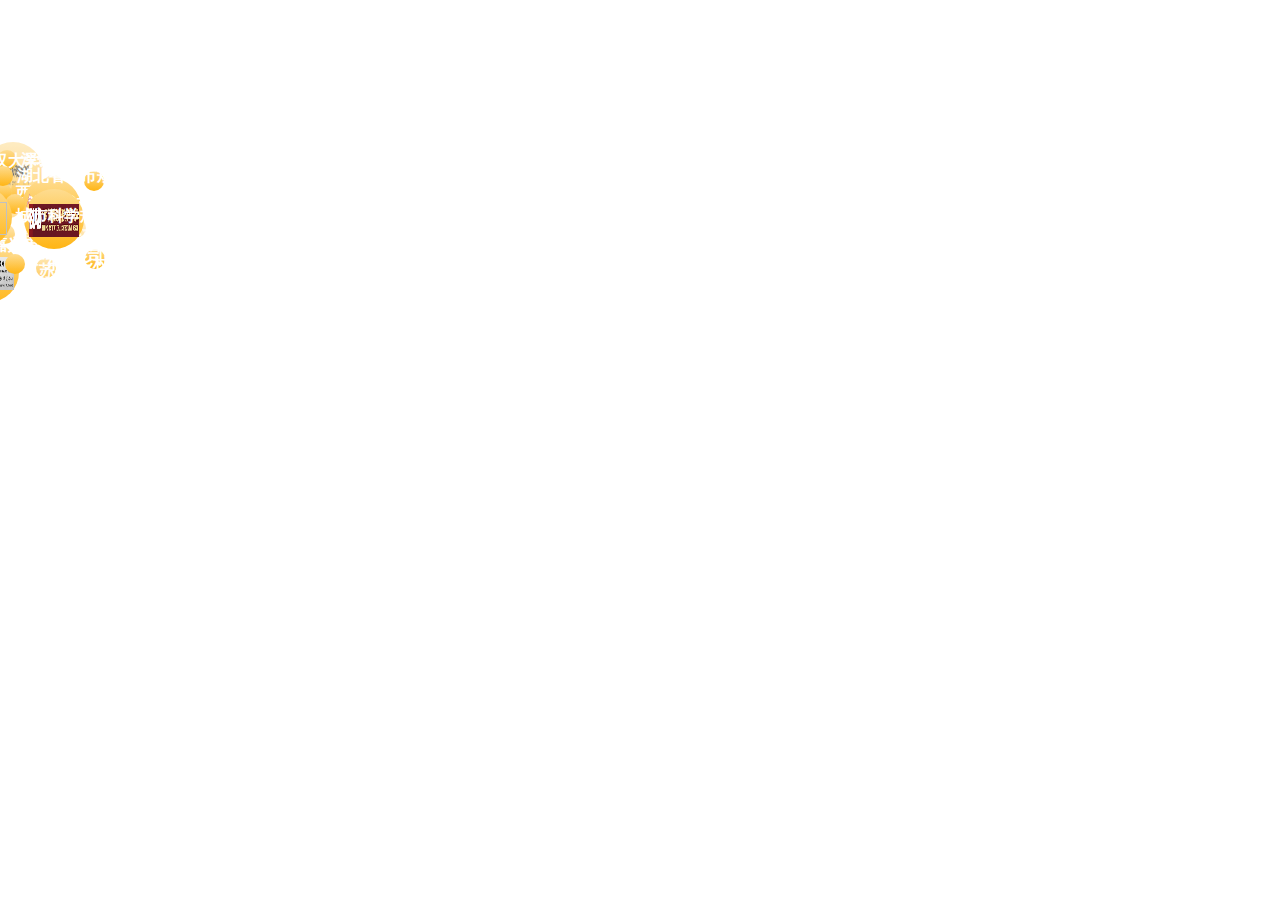
==== citydesgin.html @ 48a968c9 "Update citydesgin.html" ====
<!DOCTYPE html>
<html>

<head>
  <meta charset="utf-8" />
  <meta http-equiv="X-UA-Compatible" content="IE=edge,chrome=1" />
  <meta name="viewport" content="width=device-width, initial-scale=1.0, maximum-scale=1.0, user-scalable=no" />
  <title>bubble</title>
  <link rel="stylesheet" href="css/Bubble.css" />
  <script type="text/javascript" src="js/Bubble.js"></script>
  <style>
    body {
      background: transparent;
    }
  </style>
</head>

<body>
  <div class="wrapper">
    <!-- <div class="tagcloud"> -->
      <!-- bo大小 co颜色 -->
      <div class="tagcloud4" href="#">
        城市规划
        <div style="width:300px;">
          <div class="b03 co05" style="height:60px;width:60px;display:inline-block;vertical-align:middle">
            <img style="width:50px;height:33px;padding-left:0px;padding-top:15px"
              src="./assets/citydesgin/北京市建筑设计研究院.png" />
          </div>
          <span>北京市建筑设计研究院</span>
        </div>
        <div style="width:300px;">
          <div class="b03 co05" style="height:60px;width:60px;display:inline-block;vertical-align:middle">
            <img style="width:50px;height:33px;padding-left:0px;padding-top:15px" src="./assets/citydesgin/城市科学规划设计研究院有限公司.png" />
          </div>
          <span>城市科学规划设计研究院有限公司</span>
        </div>
        <div style="height:20px;width:300px;">
          <div class="co05" style="height:20px;width:20px;display:inline-block"></div>
          <span style="height:20px;line-height:20px">广东省乡村振兴服务中心</span>
        </div>
        <div style="height:20px;width:300px;">
          <div class="co05" style="height:20px;width:20px;display:inline-block"></div>
          <span style="height:20px;line-height:20px">杭州市规划院</span>
        </div>
        <div style="width:300px;">
          <div class="b03 co05" style="height:60px;width:60px;display:inline-block;vertical-align:middle">
            <img style="width:50px;height:33px;padding-left:0px;padding-top:15px" src="./assets/citydesgin/河南省城乡规划设计研究总院有限公司.png" />
          </div>
          <span>河南省城乡规划设计研究总院有限公司</span>
        </div>
        <div style="height:20px;width:300px;">
          <div class="co05" style="height:20px;width:20px;display:inline-block"></div>
          <span style="height:20px;line-height:20px">河南省规划院</span>
        </div>
        <div style="height:20px;width:300px;">
          <div class="co05" style="height:20px;width:20px;display:inline-block"></div>
          <span style="height:20px;line-height:20px">湖北省城市规划设计研究院</span>
        </div>
        <div style="height:20px;width:300px;">
          <div class="co05" style="height:20px;width:20px;display:inline-block"></div>
          <span style="height:20px;line-height:20px">湖南城市学院</span>
        </div>
        <div style="height:20px;width:300px;">
          <div class="co05" style="height:20px;width:20px;display:inline-block"></div>
          <span style="height:20px;line-height:20px">嘉兴市规划设计研究院</span>
        </div>
        <div style="width:300px;">
          <div class="b03 co05" style="height:60px;width:60px;display:inline-block;vertical-align:middle">
            <img style="width:50px;height:33px;padding-left:0px;padding-top:15px" src="./assets/citydesgin/江苏省城市规划设计研究院.png" />
          </div>
          <span>江苏省城市规划设计研究院</span>
        </div>
        <div style="height:20px;width:300px;">
          <div class="co05" style="height:20px;width:20px;display:inline-block"></div>
          <span style="height:20px;line-height:20px">宁波市规划设计研究院</span>
        </div>
        <div style="height:20px;width:300px;">
          <div class="co05" style="height:20px;width:20px;display:inline-block"></div>
          <span style="height:20px;line-height:20px">上海市建工设计研究总院有限公司</span>
        </div>
        <div style="height:20px;width:300px;">
          <div class="co05" style="height:20px;width:20px;display:inline-block"></div>
          <span style="height:20px;line-height:20px">深圳市城市交通规划设计研究中心有限公司</span>
        </div>
        <div style="height:20px;width:300px;">
          <div class="co05" style="height:20px;width:20px;display:inline-block"></div>
          <span style="height:20px;line-height:20px">深圳市建筑设计研究总院有限公司</span>
        </div>
        <div style="height:20px;width:300px;">
          <div class="co05" style="height:20px;width:20px;display:inline-block"></div>
          <span style="height:20px;line-height:20px">武汉大学城市设计学院第七工作室</span>
        </div>
        <div style="height:20px;width:300px;">
          <div class="co05" style="height:20px;width:20px;display:inline-block"></div>
          <span style="height:20px;line-height:20px">西安市规划院</span>
        </div>
        <div style="height:20px;width:300px;">
          <div class="co05" style="height:20px;width:20px;display:inline-block"></div>
          <span style="height:20px;line-height:20px">宿迁市规划院</span>
        </div>
        <div style="height:20px;width:300px;">
          <div class="co05" style="height:20px;width:20px;display:inline-block"></div>
          <span style="height:20px;line-height:20px">云南省城乡规划设计研究院</span>
        </div>
        <div style="height:20px;width:300px;">
          <div class="co05" style="height:20px;width:20px;display:inline-block"></div>
          <span style="height:20px;line-height:20px">云南省规划院</span>
        </div>
        <div style="height:20px;width:300px;">
          <div class="co05" style="height:20px;width:20px;display:inline-block"></div>
          <span style="height:20px;line-height:20px">中国城市科学研究会</span>
        </div>
        <div style="width:300px;">
          <div class="b03 co05" style="height:60px;width:60px;display:inline-block;vertical-align:middle">
            <img style="width:50px;height:33px;padding-left:0px;padding-top:15px" src="./assets/citydesgin/中国市政西北设计院.png" />
          </div>
          <span>中国市政西北设计院</span>
        </div>
        <div style="height:20px;width:300px;">
          <div class="co05" style="height:20px;width:20px;display:inline-block"></div>
          <span style="height:20px;line-height:20px">遵义市规划设计院</span>
        </div>
      </div>
    <!-- </div> -->
    <!--wrapper-->
    <script type="text/javascript">
      /*3D标签云*/
      // tagcloud({
      //   selector: ".tagcloud", //元素选择器
      //   fontsize: 16, //基本字体大小, 单位px
      //   radius: 100, //滚动半径, 单位px 页面宽度和高度的五分之一
      //   mspeed: "slow", //滚动最大速度, 取值: slow, normal(默认), fast
      //   ispeed: "slow", //滚动初速度, 取值: slow, normal(默认), fast
      //   direction: 90, //初始滚动方向, 取值角度(顺时针360): 0对应top, 90对应left, 135对应right-bottom(默认)...
      //   keep: false //鼠标移出组件后是否继续随鼠标滚动, 取值: false, true(默认) 对应 减速至初速度滚动, 随鼠标滚动
      // });
      tagcloud({
        selector: ".tagcloud4", //元素选择器
        fontsize: 16, //基本字体大小, 单位px
        radius: 40, //滚动半径, 单位px 页面宽度和高度的五分之一
        mspeed: "slow", //滚动最大速度, 取值: slow, normal(默认), fast
        ispeed: "slow", //滚动初速度, 取值: slow, normal(默认), fast
        direction: 135, //初始滚动方向, 取值角度(顺时针360): 0对应top, 90对应left, 135对应right-bottom(默认)...
        keep: false //鼠标移出组件后是否继续随鼠标滚动, 取值: false, true(默认) 对应 减速至初速度滚动, 随鼠标滚动
      });
    </script>
</body>

</html>
---- css/Bubble.css ----
.wrapper {
  margin: 0 auto;
  padding: 0;
  width: 100%;
}
/* .tagcloud {
  position: relative;
  margin-top: 300px;
}
.tagcloud a {
  display: block;
  border-radius: 50%;
  color: #fff;
  font-weight: bold;
  font-size: 16px;
  text-decoration: none;
  text-align: center;
} */
/* 高等院校 */
.tagcloud1 div {
  /* display: block; */
  border-radius: 50%;
  color: #fff;
  font-weight: bold;
  font-size: 16px;
  text-decoration: none;
  text-align: center;
  vertical-align: top;
  width: auto;
}
.tagcloud1 {
  margin-top: 160px;
  display: inline-block;
  /* border-radius: 50%; */
  color: #fff;
  font-weight: bold;
  font-size: 50px;
  text-decoration: none;
  text-align: center;
  /* z-index: 9999; */
  /* background: -moz-linear-gradient(top, #d1e5fd 0%, #3d86f4 100%);
  background: -webkit-linear-gradient(top, #d1e5fd 0%, #3d86f4 100%);
  background: -o-linear-gradient(top, #d1e5fd 0%, #3d86f4 100%);
  background: -ms-linear-gradient(top, #d1e5fd 0%, #3d86f4 100%);
  background: linear-gradient(to bottom, #d1e5fd 0%, #3d86f4 100%); */
}
/* 大数据 */
.tagcloud2 div {
  /* display: block; */
  border-radius: 50%;
  color: #fff;
  font-weight: bold;
  font-size: 16px;
  text-decoration: none;
  text-align: center;
  vertical-align: top;
  width: auto;
}
.tagcloud2 {
  margin-top: 160px;
  display: inline-block;
  /* border-radius: 50%; */
  color: #fff;
  font-weight: bold;
  font-size: 50px;
  text-decoration: none;
  text-align: center;
  /* z-index: 9999; */
  /* background: -moz-linear-gradient(top, #d1e5fd 0%, #3d86f4 100%);
  background: -webkit-linear-gradient(top, #d1e5fd 0%, #3d86f4 100%);
  background: -o-linear-gradient(top, #d1e5fd 0%, #3d86f4 100%);
  background: -ms-linear-gradient(top, #d1e5fd 0%, #3d86f4 100%);
  background: linear-gradient(to bottom, #d1e5fd 0%, #3d86f4 100%); */
}
/* IT互联网 */
.tagcloud3 div {
  /* display: block; */
  border-radius: 50%;
  color: #fff;
  font-weight: bold;
  font-size: 16px;
  text-decoration: none;
  text-align: center;
  vertical-align: top;
  width: auto;
}
.tagcloud3 {
  margin-top: 160px;
  display: inline-block;
  /* border-radius: 50%; */
  color: #fff;
  font-weight: bold;
  font-size: 50px;
  text-decoration: none;
  text-align: center;
  /* z-index: 9999; */
  /* background: -moz-linear-gradient(top, #d1e5fd 0%, #3d86f4 100%);
  background: -webkit-linear-gradient(top, #d1e5fd 0%, #3d86f4 100%);
  background: -o-linear-gradient(top, #d1e5fd 0%, #3d86f4 100%);
  background: -ms-linear-gradient(top, #d1e5fd 0%, #3d86f4 100%);
  background: linear-gradient(to bottom, #d1e5fd 0%, #3d86f4 100%); */
}
/* 城市规划 */
.tagcloud4 div {
  /* display: block; */
  border-radius: 50%;
  color: #fff;
  font-weight: bold;
  font-size: 16px;
  text-decoration: none;
  text-align: center;
  vertical-align: top;
  width: auto;
}
.tagcloud4 {
  margin-top: 160px;
  display: inline-block;
  /* border-radius: 50%; */
  color: #fff;
  font-weight: bold;
  font-size: 50px;
  text-decoration: none;
  text-align: center;
  /* z-index: 9999; */
  /* background: -moz-linear-gradient(top, #d1e5fd 0%, #3d86f4 100%);
  background: -webkit-linear-gradient(top, #d1e5fd 0%, #3d86f4 100%);
  background: -o-linear-gradient(top, #d1e5fd 0%, #3d86f4 100%);
  background: -ms-linear-gradient(top, #d1e5fd 0%, #3d86f4 100%);
  background: linear-gradient(to bottom, #d1e5fd 0%, #3d86f4 100%); */
}
/* 规划研究院 */
.tagcloud5 div {
  /* display: block; */
  border-radius: 50%;
  color: #fff;
  font-weight: bold;
  font-size: 16px;
  text-decoration: none;
  text-align: center;
  vertical-align: top;
  width: auto;
}
.tagcloud5 {
  margin-top: 160px;
  display: inline-block;
  /* border-radius: 50%; */
  color: #fff;
  font-weight: bold;
  font-size: 50px;
  text-decoration: none;
  text-align: center;
  /* z-index: 9999; */
  /* background: -moz-linear-gradient(top, #d1e5fd 0%, #3d86f4 100%);
  background: -webkit-linear-gradient(top, #d1e5fd 0%, #3d86f4 100%);
  background: -o-linear-gradient(top, #d1e5fd 0%, #3d86f4 100%);
  background: -ms-linear-gradient(top, #d1e5fd 0%, #3d86f4 100%);
  background: linear-gradient(to bottom, #d1e5fd 0%, #3d86f4 100%); */
}
/* 国土资源 */
.tagcloud6 div {
  /* display: block; */
  border-radius: 50%;
  color: #fff;
  font-weight: bold;
  font-size: 16px;
  text-decoration: none;
  text-align: center;
  vertical-align: top;
  width: auto;
}
.tagcloud6 {
  margin-top: 160px;
  display: inline-block;
  /* border-radius: 50%; */
  color: #fff;
  font-weight: bold;
  font-size: 50px;
  text-decoration: none;
  text-align: center;
  /* z-index: 9999; */
  /* background: -moz-linear-gradient(top, #d1e5fd 0%, #3d86f4 100%);
  background: -webkit-linear-gradient(top, #d1e5fd 0%, #3d86f4 100%);
  background: -o-linear-gradient(top, #d1e5fd 0%, #3d86f4 100%);
  background: -ms-linear-gradient(top, #d1e5fd 0%, #3d86f4 100%);
  background: linear-gradient(to bottom, #d1e5fd 0%, #3d86f4 100%); */
}
.b01 {
  width: 100px;
  height: 100px;
  /* line-height: 100px; */
}
.b02 {
  width: 80px;
  height: 80px;
  /* line-height: 80px; */
}
.b03 {
  width: 60px;
  height: 60px;
  /* line-height: 60px; */
}
.b04 {
  width: 50px;
  height: 50px;
  /* line-height: 50px; */
}
.co01 {
  background: -moz-linear-gradient(top, #d1e5fd 0%, #3d86f4 100%);
  background: -webkit-linear-gradient(top, #d1e5fd 0%, #3d86f4 100%);
  background: -o-linear-gradient(top, #d1e5fd 0%, #3d86f4 100%);
  background: -ms-linear-gradient(top, #d1e5fd 0%, #3d86f4 100%);
  background: linear-gradient(to bottom, #d1e5fd 0%, #3d86f4 100%);
}
.co02 {
  background: -moz-linear-gradient(top, #b9f8ff 0%, #1de7ff 100%);
  background: -webkit-linear-gradient(top, #b9f8ff 0%, #1de7ff 100%);
  background: -o-linear-gradient(top, #b9f8ff 0%, #1de7ff 100%);
  background: -ms-linear-gradient(top, #b9f8ff 0%, #1de7ff 100%);
  background: linear-gradient(to bottom, #b9f8ff 0%, #1de7ff 100%);
}
.co03 {
  background: -moz-linear-gradient(top, #fff4e2 0%, #ffd79c 100%);
  background: -webkit-linear-gradient(top, #fff4e2 0%, #ffd79c 100%);
  background: -o-linear-gradient(top, #fff4e2 0%, #ffd79c 100%);
  background: -ms-linear-gradient(top, #fff4e2 0%, #ffd79c 100%);
  background: linear-gradient(to bottom, #fff4e2 0%, #ffd79c 100%);
}
.co04 {
  background: -moz-linear-gradient(top, #fef4fa 0%, #fbbae0 100%);
  background: -webkit-linear-gradient(top, #fef4fa 0%, #fbbae0 100%);
  background: -o-linear-gradient(top, #fef4fa 0%, #fbbae0 100%);
  background: -ms-linear-gradient(top, #fef4fa 0%, #fbbae0 100%);
  background: linear-gradient(to bottom, #fef4fa 0%, #fbbae0 100%);
}
.co05 {
  background: -moz-linear-gradient(top, #fedc90 0%, #ffb515 100%);
  background: -webkit-linear-gradient(top, #fedc90 0%, #ffb515 100%);
  background: -o-linear-gradient(top, #fedc90 0%, #ffb515 100%);
  background: -ms-linear-gradient(top, #fedc90 0%, #ffb515 100%);
  background: linear-gradient(to bottom, #fedc90 0%, #ffb515 100%);
}
.co06 {
  background: -moz-linear-gradient(top, #bcf7ca 0%, #1fda4b 100%);
  background: -webkit-linear-gradient(top, #bcf7ca 0%, #1fda4b 100%);
  background: -o-linear-gradient(top, #bcf7ca 0%, #1fda4b 100%);
  background: -ms-linear-gradient(top, #bcf7ca 0%, #1fda4b 100%);
  background: linear-gradient(to bottom, #bcf7ca 0%, #1fda4b 100%);
}
.co07 {
  background: -moz-linear-gradient(top, #f7cdf8 0%, #db43e7 100%);
  background: -webkit-linear-gradient(top, #f7cdf8 0%, #db43e7 100%);
  background: -o-linear-gradient(top, #f7cdf8 0%, #db43e7 100%);
  background: -ms-linear-gradient(top, #f7cdf8 0%, #db43e7 100%);
  background: linear-gradient(to bottom, #f7cdf8 0%, #db43e7 100%);
}
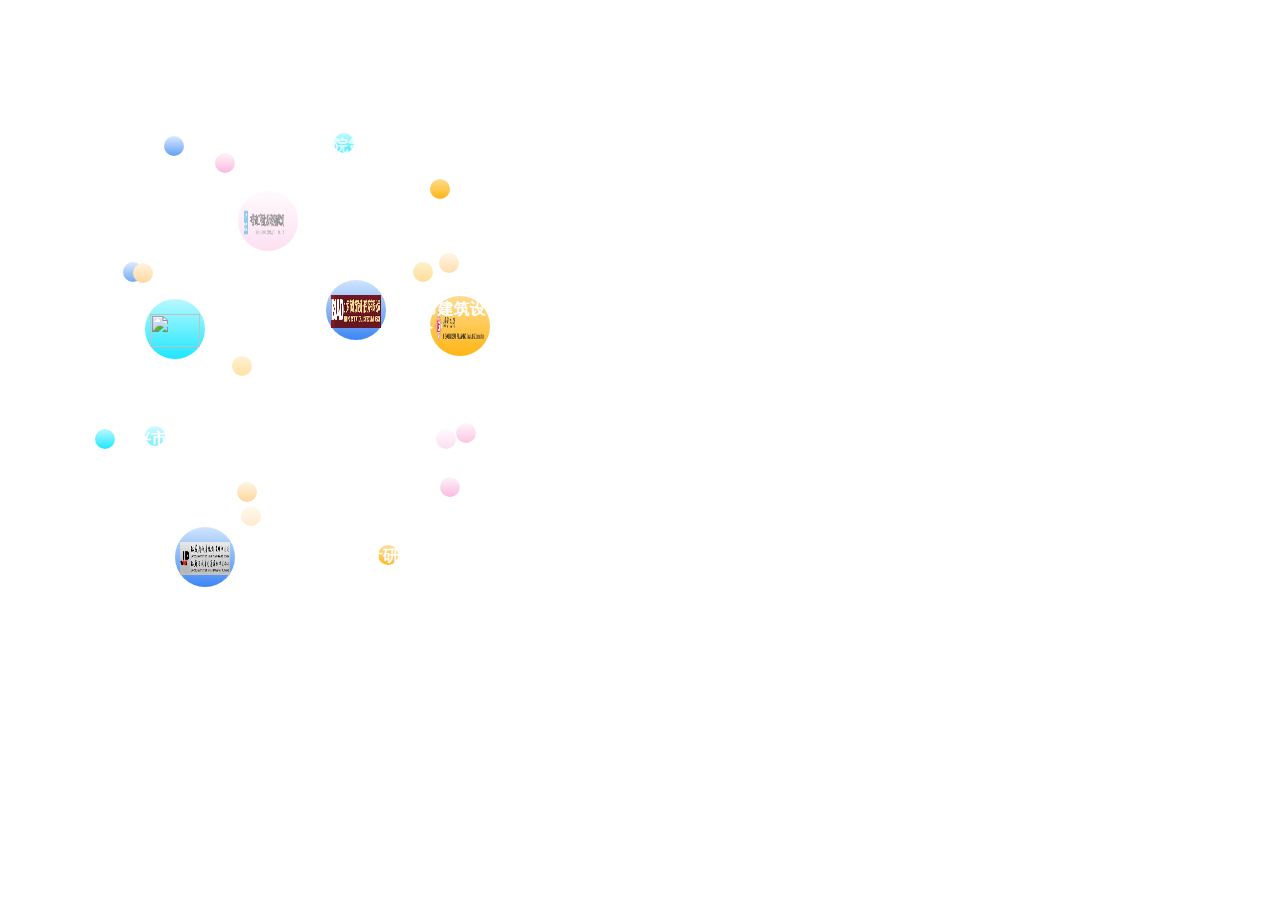
==== commit 16fddaaa: "Update citydesgin.html" ====
--- a/citydesgin.html
+++ b/citydesgin.html
@@ -22,24 +22,24 @@
       <div class="tagcloud4" href="#">
         城市规划
         <div style="width:300px;">
-          <div class="b03 co05" style="height:60px;width:60px;display:inline-block;vertical-align:middle">
+          <div class="b03 co01" style="height:60px;width:60px;display:inline-block;vertical-align:middle">
             <img style="width:50px;height:33px;padding-left:0px;padding-top:15px"
               src="./assets/citydesgin/北京市建筑设计研究院.png" />
           </div>
           <span>北京市建筑设计研究院</span>
         </div>
         <div style="width:300px;">
-          <div class="b03 co05" style="height:60px;width:60px;display:inline-block;vertical-align:middle">
+          <div class="b03 co02" style="height:60px;width:60px;display:inline-block;vertical-align:middle">
             <img style="width:50px;height:33px;padding-left:0px;padding-top:15px" src="./assets/citydesgin/城市科学规划设计研究院有限公司.png" />
           </div>
           <span>城市科学规划设计研究院有限公司</span>
         </div>
         <div style="height:20px;width:300px;">
-          <div class="co05" style="height:20px;width:20px;display:inline-block"></div>
+          <div class="co03" style="height:20px;width:20px;display:inline-block"></div>
           <span style="height:20px;line-height:20px">广东省乡村振兴服务中心</span>
         </div>
         <div style="height:20px;width:300px;">
-          <div class="co05" style="height:20px;width:20px;display:inline-block"></div>
+          <div class="co04" style="height:20px;width:20px;display:inline-block"></div>
           <span style="height:20px;line-height:20px">杭州市规划院</span>
         </div>
         <div style="width:300px;">
@@ -53,19 +53,19 @@
           <span style="height:20px;line-height:20px">河南省规划院</span>
         </div>
         <div style="height:20px;width:300px;">
-          <div class="co05" style="height:20px;width:20px;display:inline-block"></div>
+          <div class="co04" style="height:20px;width:20px;display:inline-block"></div>
           <span style="height:20px;line-height:20px">湖北省城市规划设计研究院</span>
         </div>
         <div style="height:20px;width:300px;">
-          <div class="co05" style="height:20px;width:20px;display:inline-block"></div>
+          <div class="co03" style="height:20px;width:20px;display:inline-block"></div>
           <span style="height:20px;line-height:20px">湖南城市学院</span>
         </div>
         <div style="height:20px;width:300px;">
-          <div class="co05" style="height:20px;width:20px;display:inline-block"></div>
+          <div class="co02" style="height:20px;width:20px;display:inline-block"></div>
           <span style="height:20px;line-height:20px">嘉兴市规划设计研究院</span>
         </div>
         <div style="width:300px;">
-          <div class="b03 co05" style="height:60px;width:60px;display:inline-block;vertical-align:middle">
+          <div class="b03 co01" style="height:60px;width:60px;display:inline-block;vertical-align:middle">
             <img style="width:50px;height:33px;padding-left:0px;padding-top:15px" src="./assets/citydesgin/江苏省城市规划设计研究院.png" />
           </div>
           <span>江苏省城市规划设计研究院</span>
@@ -75,35 +75,35 @@
           <span style="height:20px;line-height:20px">宁波市规划设计研究院</span>
         </div>
         <div style="height:20px;width:300px;">
-          <div class="co05" style="height:20px;width:20px;display:inline-block"></div>
+          <div class="co04" style="height:20px;width:20px;display:inline-block"></div>
           <span style="height:20px;line-height:20px">上海市建工设计研究总院有限公司</span>
         </div>
         <div style="height:20px;width:300px;">
-          <div class="co05" style="height:20px;width:20px;display:inline-block"></div>
+          <div class="co03" style="height:20px;width:20px;display:inline-block"></div>
           <span style="height:20px;line-height:20px">深圳市城市交通规划设计研究中心有限公司</span>
         </div>
         <div style="height:20px;width:300px;">
-          <div class="co05" style="height:20px;width:20px;display:inline-block"></div>
+          <div class="co02" style="height:20px;width:20px;display:inline-block"></div>
           <span style="height:20px;line-height:20px">深圳市建筑设计研究总院有限公司</span>
         </div>
         <div style="height:20px;width:300px;">
-          <div class="co05" style="height:20px;width:20px;display:inline-block"></div>
+          <div class="co01" style="height:20px;width:20px;display:inline-block"></div>
           <span style="height:20px;line-height:20px">武汉大学城市设计学院第七工作室</span>
         </div>
         <div style="height:20px;width:300px;">
-          <div class="co05" style="height:20px;width:20px;display:inline-block"></div>
+          <div class="co01" style="height:20px;width:20px;display:inline-block"></div>
           <span style="height:20px;line-height:20px">西安市规划院</span>
         </div>
         <div style="height:20px;width:300px;">
-          <div class="co05" style="height:20px;width:20px;display:inline-block"></div>
+          <div class="co02" style="height:20px;width:20px;display:inline-block"></div>
           <span style="height:20px;line-height:20px">宿迁市规划院</span>
         </div>
         <div style="height:20px;width:300px;">
-          <div class="co05" style="height:20px;width:20px;display:inline-block"></div>
+          <div class="co03" style="height:20px;width:20px;display:inline-block"></div>
           <span style="height:20px;line-height:20px">云南省城乡规划设计研究院</span>
         </div>
         <div style="height:20px;width:300px;">
-          <div class="co05" style="height:20px;width:20px;display:inline-block"></div>
+          <div class="co04" style="height:20px;width:20px;display:inline-block"></div>
           <span style="height:20px;line-height:20px">云南省规划院</span>
         </div>
         <div style="height:20px;width:300px;">
@@ -111,7 +111,7 @@
           <span style="height:20px;line-height:20px">中国城市科学研究会</span>
         </div>
         <div style="width:300px;">
-          <div class="b03 co05" style="height:60px;width:60px;display:inline-block;vertical-align:middle">
+          <div class="b03 co04" style="height:60px;width:60px;display:inline-block;vertical-align:middle">
             <img style="width:50px;height:33px;padding-left:0px;padding-top:15px" src="./assets/citydesgin/中国市政西北设计院.png" />
           </div>
           <span>中国市政西北设计院</span>
@@ -137,7 +137,7 @@
       tagcloud({
         selector: ".tagcloud4", //元素选择器
         fontsize: 16, //基本字体大小, 单位px
-        radius: 40, //滚动半径, 单位px 页面宽度和高度的五分之一
+        radius: 150, //滚动半径, 单位px 页面宽度和高度的五分之一
         mspeed: "slow", //滚动最大速度, 取值: slow, normal(默认), fast
         ispeed: "slow", //滚动初速度, 取值: slow, normal(默认), fast
         direction: 135, //初始滚动方向, 取值角度(顺时针360): 0对应top, 90对应left, 135对应right-bottom(默认)...
--- a/css/Bubble.css
+++ b/css/Bubble.css
@@ -30,6 +30,7 @@
 }
 .tagcloud1 {
   margin-top: 160px;
+  text-alig
   display: inline-block;
   /* border-radius: 50%; */
   color: #fff;
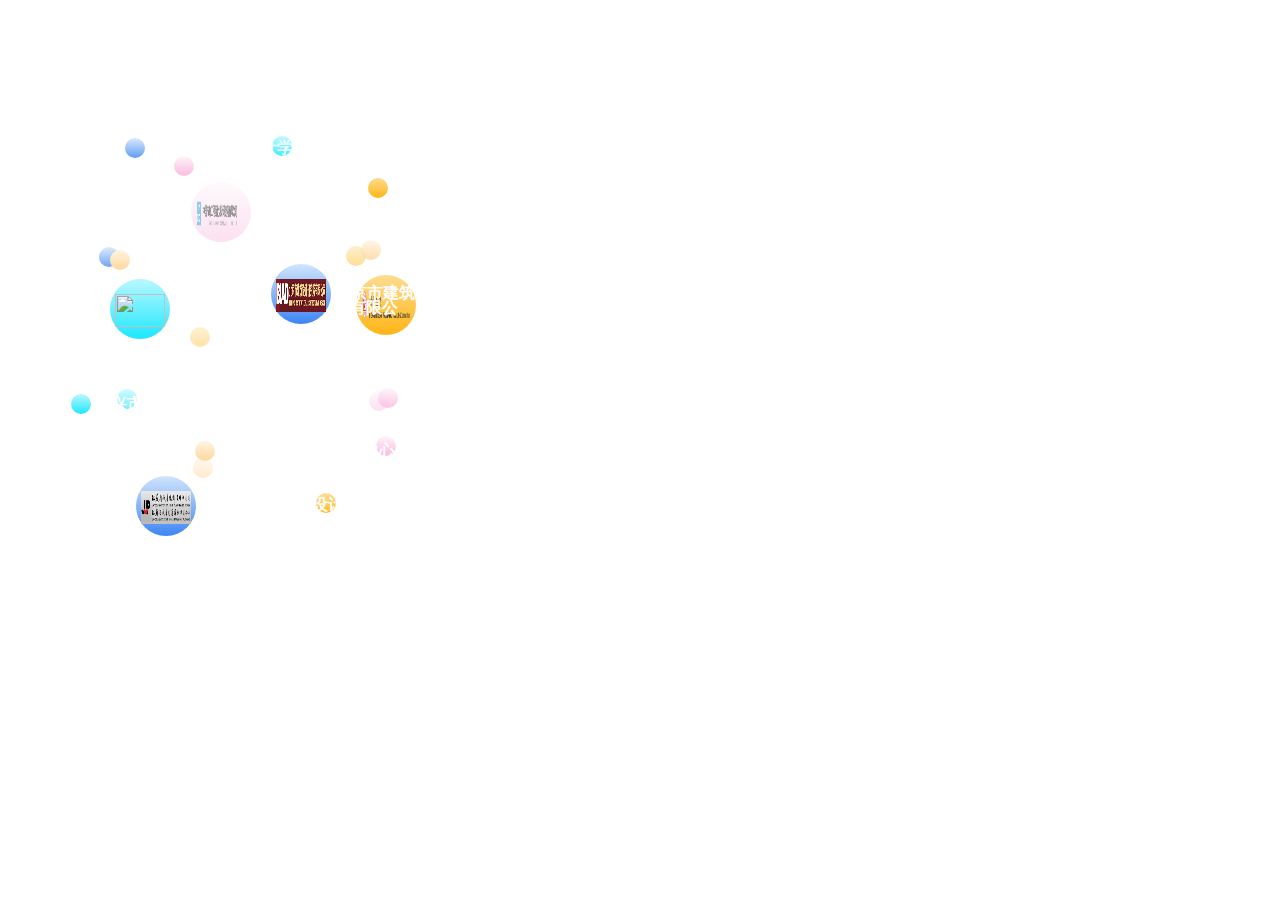
==== commit 7001918e: "Update citydesgin.html" ====
--- a/citydesgin.html
+++ b/citydesgin.html
@@ -137,7 +137,7 @@
       tagcloud({
         selector: ".tagcloud4", //元素选择器
         fontsize: 16, //基本字体大小, 单位px
-        radius: 150, //滚动半径, 单位px 页面宽度和高度的五分之一
+        radius: 130, //滚动半径, 单位px 页面宽度和高度的五分之一
         mspeed: "slow", //滚动最大速度, 取值: slow, normal(默认), fast
         ispeed: "slow", //滚动初速度, 取值: slow, normal(默认), fast
         direction: 135, //初始滚动方向, 取值角度(顺时针360): 0对应top, 90对应left, 135对应right-bottom(默认)...
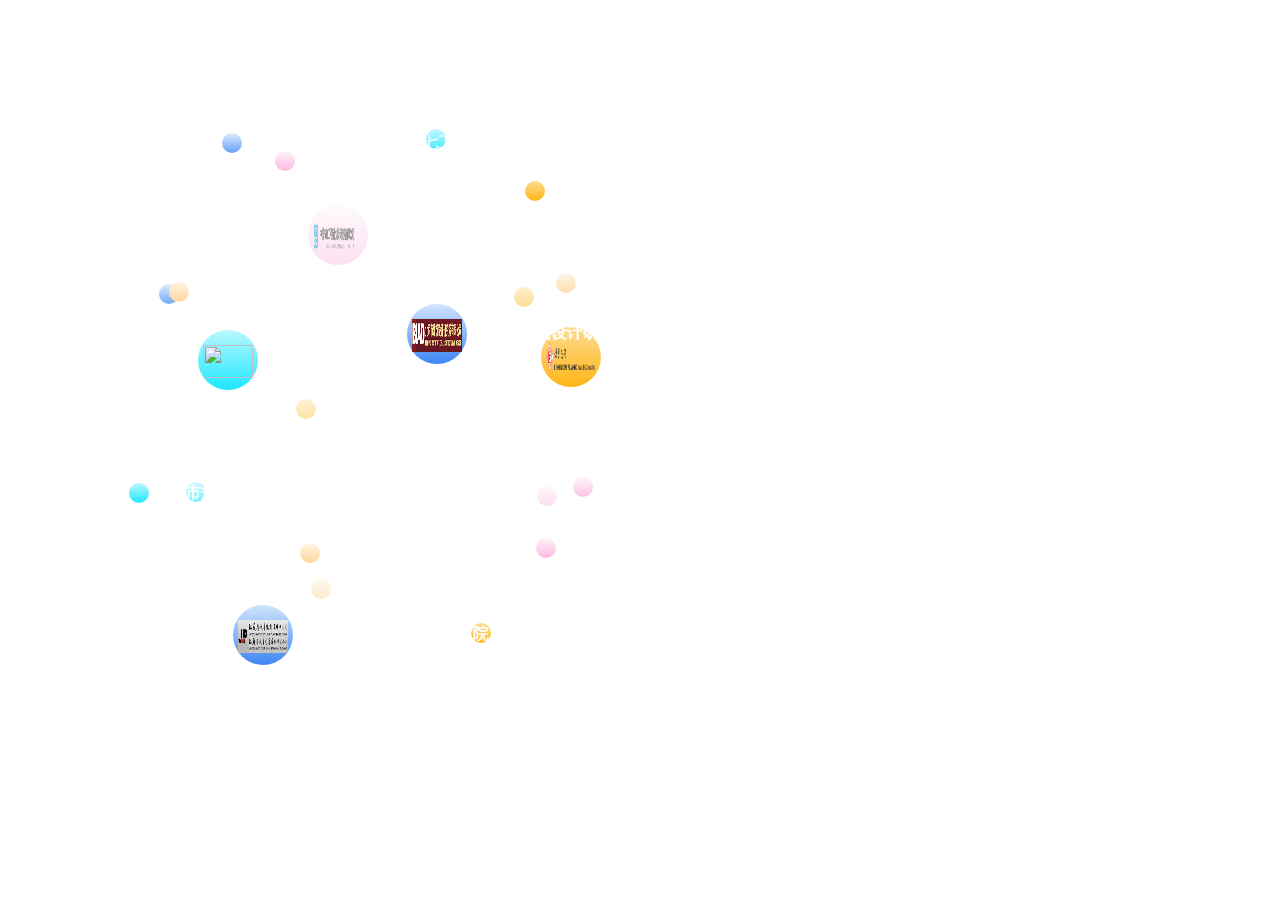
==== commit 83a2febb: "Update citydesgin.html" ====
--- a/citydesgin.html
+++ b/citydesgin.html
@@ -137,7 +137,7 @@
       tagcloud({
         selector: ".tagcloud4", //元素选择器
         fontsize: 16, //基本字体大小, 单位px
-        radius: 130, //滚动半径, 单位px 页面宽度和高度的五分之一
+        radius: 180, //滚动半径, 单位px 页面宽度和高度的五分之一
         mspeed: "slow", //滚动最大速度, 取值: slow, normal(默认), fast
         ispeed: "slow", //滚动初速度, 取值: slow, normal(默认), fast
         direction: 135, //初始滚动方向, 取值角度(顺时针360): 0对应top, 90对应left, 135对应right-bottom(默认)...
--- a/css/Bubble.css
+++ b/css/Bubble.css
@@ -171,6 +171,7 @@
 }
 .tagcloud6 {
   margin-top: 160px;
+  margin-left: 100px;
   display: inline-block;
   /* border-radius: 50%; */
   color: #fff;
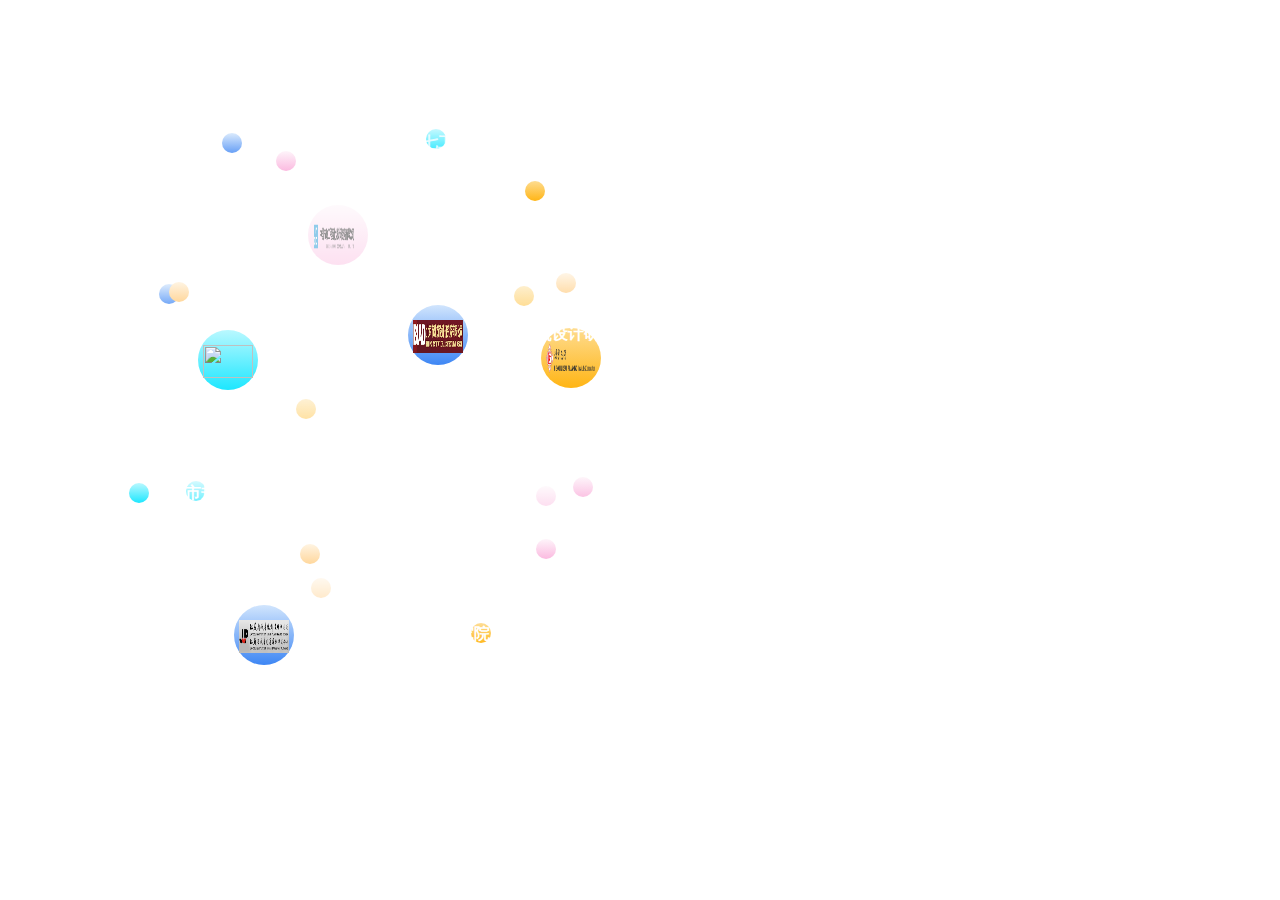
==== commit df0ab1d6: "Update citydesgin.html" ====
--- a/citydesgin.html
+++ b/citydesgin.html
@@ -19,8 +19,8 @@
   <div class="wrapper">
     <!-- <div class="tagcloud"> -->
       <!-- bo大小 co颜色 -->
+    <span style="display: block; color: #fff;position:absolute;top:45%;left:45%;font-size:50px;font-weight:900;">城市规划</span>
       <div class="tagcloud4" href="#">
-        城市规划
         <div style="width:300px;">
           <div class="b03 co01" style="height:60px;width:60px;display:inline-block;vertical-align:middle">
             <img style="width:50px;height:33px;padding-left:0px;padding-top:15px"
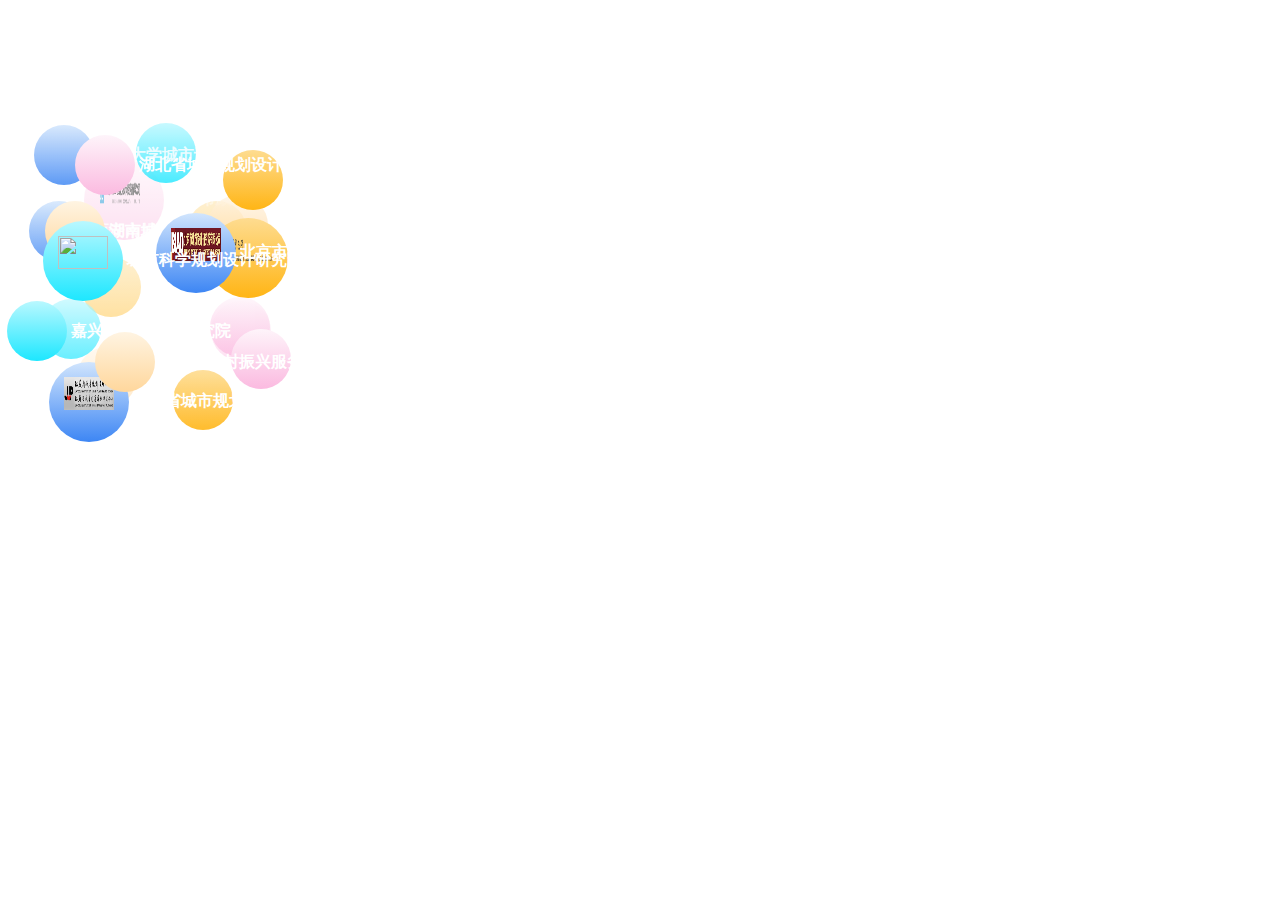
==== commit cc54d03e: "Update citydesgin.html" ====
--- a/citydesgin.html
+++ b/citydesgin.html
@@ -22,103 +22,103 @@
     <span style="display: block; color: #fff;position:absolute;top:45%;left:45%;font-size:50px;font-weight:900;">城市规划</span>
       <div class="tagcloud4" href="#">
         <div style="width:300px;">
-          <div class="b03 co01" style="height:60px;width:60px;display:inline-block;vertical-align:middle">
+          <div class="b03 co01" style="height:80px;width:80px;display:inline-block;vertical-align:middle">
             <img style="width:50px;height:33px;padding-left:0px;padding-top:15px"
               src="./assets/citydesgin/北京市建筑设计研究院.png" />
           </div>
           <span>北京市建筑设计研究院</span>
         </div>
         <div style="width:300px;">
-          <div class="b03 co02" style="height:60px;width:60px;display:inline-block;vertical-align:middle">
+          <div class="b03 co02" style="height:80px;width:80px;display:inline-block;vertical-align:middle">
             <img style="width:50px;height:33px;padding-left:0px;padding-top:15px" src="./assets/citydesgin/城市科学规划设计研究院有限公司.png" />
           </div>
           <span>城市科学规划设计研究院有限公司</span>
         </div>
-        <div style="height:20px;width:300px;">
-          <div class="co03" style="height:20px;width:20px;display:inline-block"></div>
-          <span style="height:20px;line-height:20px">广东省乡村振兴服务中心</span>
+        <div style="height:60px;width:300px;">
+          <div class="co03" style="height:60px;width:60px;display:inline-block"></div>
+          <span style="height:60px;line-height:60px">广东省乡村振兴服务中心</span>
         </div>
-        <div style="height:20px;width:300px;">
-          <div class="co04" style="height:20px;width:20px;display:inline-block"></div>
-          <span style="height:20px;line-height:20px">杭州市规划院</span>
+        <div style="height:60px;width:300px;">
+          <div class="co04" style="height:60px;width:60px;display:inline-block"></div>
+          <span style="height:60px;line-height:60px">杭州市规划院</span>
         </div>
         <div style="width:300px;">
-          <div class="b03 co05" style="height:60px;width:60px;display:inline-block;vertical-align:middle">
+          <div class="b03 co05" style="height:80px;width:80px;display:inline-block;vertical-align:middle">
             <img style="width:50px;height:33px;padding-left:0px;padding-top:15px" src="./assets/citydesgin/河南省城乡规划设计研究总院有限公司.png" />
           </div>
           <span>河南省城乡规划设计研究总院有限公司</span>
         </div>
-        <div style="height:20px;width:300px;">
-          <div class="co05" style="height:20px;width:20px;display:inline-block"></div>
-          <span style="height:20px;line-height:20px">河南省规划院</span>
+        <div style="height:60px;width:300px;">
+          <div class="co05" style="height:60px;width:60px;display:inline-block"></div>
+          <span style="height:60px;line-height:60px">河南省规划院</span>
         </div>
-        <div style="height:20px;width:300px;">
-          <div class="co04" style="height:20px;width:20px;display:inline-block"></div>
-          <span style="height:20px;line-height:20px">湖北省城市规划设计研究院</span>
+        <div style="height:60px;width:300px;">
+          <div class="co04" style="height:60px;width:60px;display:inline-block"></div>
+          <span style="height:60px;line-height:60px">湖北省城市规划设计研究院</span>
         </div>
-        <div style="height:20px;width:300px;">
-          <div class="co03" style="height:20px;width:20px;display:inline-block"></div>
-          <span style="height:20px;line-height:20px">湖南城市学院</span>
+        <div style="height:60px;width:300px;">
+          <div class="co03" style="height:60px;width:60px;display:inline-block"></div>
+          <span style="height:60px;line-height:60px">湖南城市学院</span>
         </div>
-        <div style="height:20px;width:300px;">
-          <div class="co02" style="height:20px;width:20px;display:inline-block"></div>
-          <span style="height:20px;line-height:20px">嘉兴市规划设计研究院</span>
+        <div style="height:60px;width:300px;">
+          <div class="co02" style="height:60px;width:60px;display:inline-block"></div>
+          <span style="height:60px;line-height:60px">嘉兴市规划设计研究院</span>
         </div>
         <div style="width:300px;">
-          <div class="b03 co01" style="height:60px;width:60px;display:inline-block;vertical-align:middle">
+          <div class="b03 co01" style="height:80px;width:80px;display:inline-block;vertical-align:middle">
             <img style="width:50px;height:33px;padding-left:0px;padding-top:15px" src="./assets/citydesgin/江苏省城市规划设计研究院.png" />
           </div>
           <span>江苏省城市规划设计研究院</span>
         </div>
-        <div style="height:20px;width:300px;">
-          <div class="co05" style="height:20px;width:20px;display:inline-block"></div>
-          <span style="height:20px;line-height:20px">宁波市规划设计研究院</span>
+        <div style="height:60px;width:300px;">
+          <div class="co05" style="height:60px;width:60px;display:inline-block"></div>
+          <span style="height:60px;line-height:60px">宁波市规划设计研究院</span>
         </div>
-        <div style="height:20px;width:300px;">
-          <div class="co04" style="height:20px;width:20px;display:inline-block"></div>
-          <span style="height:20px;line-height:20px">上海市建工设计研究总院有限公司</span>
+        <div style="height:60px;width:300px;">
+          <div class="co04" style="height:60px;width:60px;display:inline-block"></div>
+          <span style="height:60px;line-height:60px">上海市建工设计研究总院有限公司</span>
         </div>
-        <div style="height:20px;width:300px;">
-          <div class="co03" style="height:20px;width:20px;display:inline-block"></div>
-          <span style="height:20px;line-height:20px">深圳市城市交通规划设计研究中心有限公司</span>
+        <div style="height:60px;width:300px;">
+          <div class="co03" style="height:60px;width:60px;display:inline-block"></div>
+          <span style="height:60px;line-height:60px">深圳市城市交通规划设计研究中心有限公司</span>
         </div>
-        <div style="height:20px;width:300px;">
-          <div class="co02" style="height:20px;width:20px;display:inline-block"></div>
-          <span style="height:20px;line-height:20px">深圳市建筑设计研究总院有限公司</span>
+        <div style="height:60px;width:300px;">
+          <div class="co02" style="height:60px;width:60px;display:inline-block"></div>
+          <span style="height:60px;line-height:60px">深圳市建筑设计研究总院有限公司</span>
         </div>
-        <div style="height:20px;width:300px;">
-          <div class="co01" style="height:20px;width:20px;display:inline-block"></div>
-          <span style="height:20px;line-height:20px">武汉大学城市设计学院第七工作室</span>
+        <div style="height:60px;width:300px;">
+          <div class="co01" style="height:60px;width:60px;display:inline-block"></div>
+          <span style="height:60px;line-height:60px">武汉大学城市设计学院第七工作室</span>
         </div>
-        <div style="height:20px;width:300px;">
-          <div class="co01" style="height:20px;width:20px;display:inline-block"></div>
-          <span style="height:20px;line-height:20px">西安市规划院</span>
+        <div style="height:60px;width:300px;">
+          <div class="co01" style="height:60px;width:60px;display:inline-block"></div>
+          <span style="height:60px;line-height:60px">西安市规划院</span>
         </div>
-        <div style="height:20px;width:300px;">
-          <div class="co02" style="height:20px;width:20px;display:inline-block"></div>
-          <span style="height:20px;line-height:20px">宿迁市规划院</span>
+        <div style="height:60px;width:300px;">
+          <div class="co02" style="height:60px;width:60px;display:inline-block"></div>
+          <span style="height:60px;line-height:60px">宿迁市规划院</span>
         </div>
-        <div style="height:20px;width:300px;">
-          <div class="co03" style="height:20px;width:20px;display:inline-block"></div>
-          <span style="height:20px;line-height:20px">云南省城乡规划设计研究院</span>
+        <div style="height:60px;width:300px;">
+          <div class="co03" style="height:60px;width:60px;display:inline-block"></div>
+          <span style="height:60px;line-height:60px">云南省城乡规划设计研究院</span>
         </div>
-        <div style="height:20px;width:300px;">
-          <div class="co04" style="height:20px;width:20px;display:inline-block"></div>
-          <span style="height:20px;line-height:20px">云南省规划院</span>
+        <div style="height:60px;width:300px;">
+          <div class="co04" style="height:60px;width:60px;display:inline-block"></div>
+          <span style="height:60px;line-height:60px">云南省规划院</span>
         </div>
-        <div style="height:20px;width:300px;">
-          <div class="co05" style="height:20px;width:20px;display:inline-block"></div>
-          <span style="height:20px;line-height:20px">中国城市科学研究会</span>
+        <div style="height:60px;width:300px;">
+          <div class="co05" style="height:60px;width:60px;display:inline-block"></div>
+          <span style="height:60px;line-height:60px">中国城市科学研究会</span>
         </div>
         <div style="width:300px;">
-          <div class="b03 co04" style="height:60px;width:60px;display:inline-block;vertical-align:middle">
+          <div class="b03 co04" style="height:80px;width:80px;display:inline-block;vertical-align:middle">
             <img style="width:50px;height:33px;padding-left:0px;padding-top:15px" src="./assets/citydesgin/中国市政西北设计院.png" />
           </div>
           <span>中国市政西北设计院</span>
         </div>
-        <div style="height:20px;width:300px;">
-          <div class="co05" style="height:20px;width:20px;display:inline-block"></div>
-          <span style="height:20px;line-height:20px">遵义市规划设计院</span>
+        <div style="height:60px;width:300px;">
+          <div class="co05" style="height:60px;width:60px;display:inline-block"></div>
+          <span style="height:60px;line-height:60px">遵义市规划设计院</span>
         </div>
       </div>
     <!-- </div> -->
@@ -137,10 +137,10 @@
       tagcloud({
         selector: ".tagcloud4", //元素选择器
         fontsize: 16, //基本字体大小, 单位px
-        radius: 180, //滚动半径, 单位px 页面宽度和高度的五分之一
+        radius: 90, //滚动半径, 单位px 页面宽度和高度的五分之一
         mspeed: "slow", //滚动最大速度, 取值: slow, normal(默认), fast
         ispeed: "slow", //滚动初速度, 取值: slow, normal(默认), fast
-        direction: 135, //初始滚动方向, 取值角度(顺时针360): 0对应top, 90对应left, 135对应right-bottom(默认)...
+        direction: 115, //初始滚动方向, 取值角度(顺时针360): 0对应top, 90对应left, 135对应right-bottom(默认)...
         keep: false //鼠标移出组件后是否继续随鼠标滚动, 取值: false, true(默认) 对应 减速至初速度滚动, 随鼠标滚动
       });
     </script>
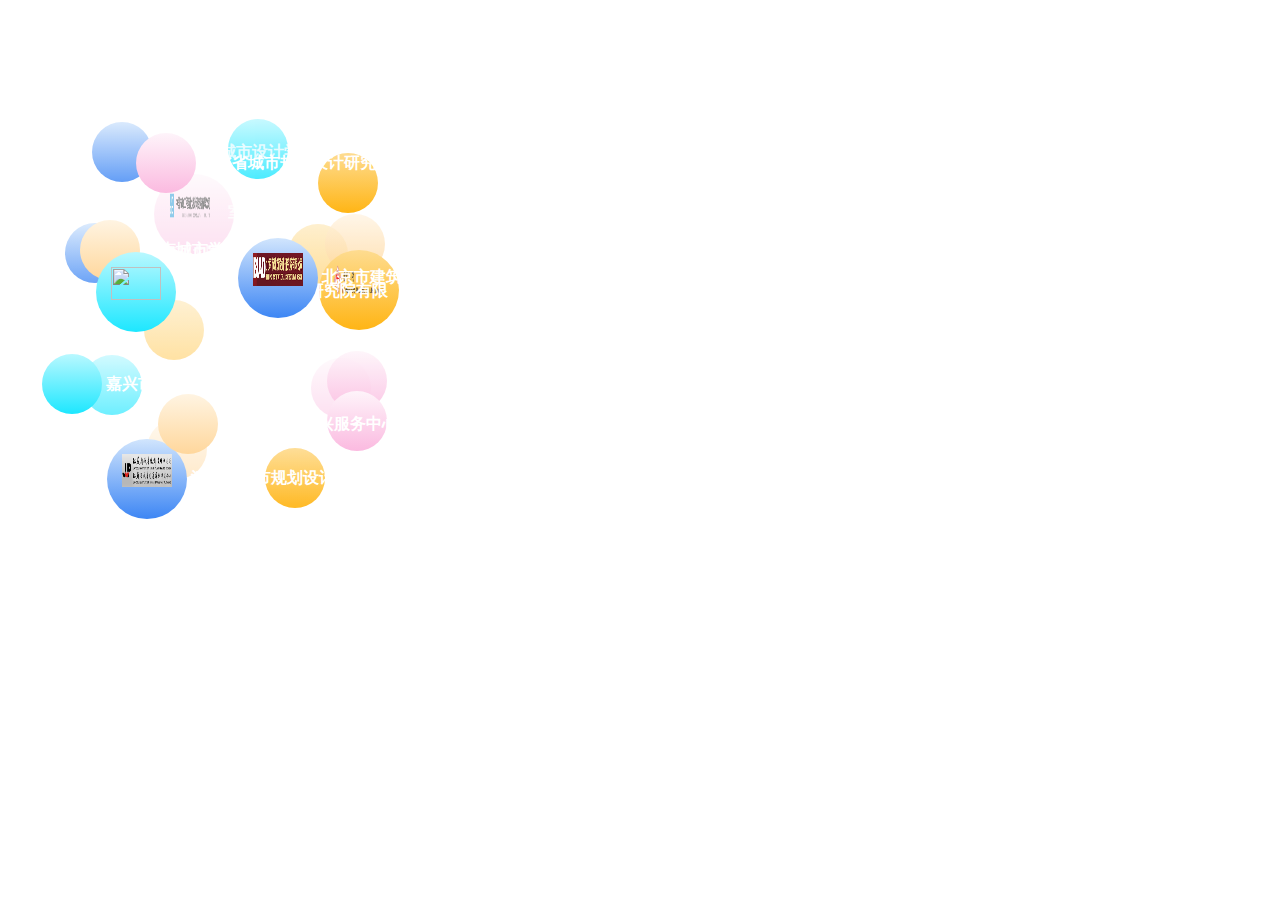
==== commit a9295f04: "Update citydesgin.html" ====
--- a/citydesgin.html
+++ b/citydesgin.html
@@ -137,7 +137,7 @@
       tagcloud({
         selector: ".tagcloud4", //元素选择器
         fontsize: 16, //基本字体大小, 单位px
-        radius: 90, //滚动半径, 单位px 页面宽度和高度的五分之一
+        radius: 120, //滚动半径, 单位px 页面宽度和高度的五分之一
         mspeed: "slow", //滚动最大速度, 取值: slow, normal(默认), fast
         ispeed: "slow", //滚动初速度, 取值: slow, normal(默认), fast
         direction: 115, //初始滚动方向, 取值角度(顺时针360): 0对应top, 90对应left, 135对应right-bottom(默认)...
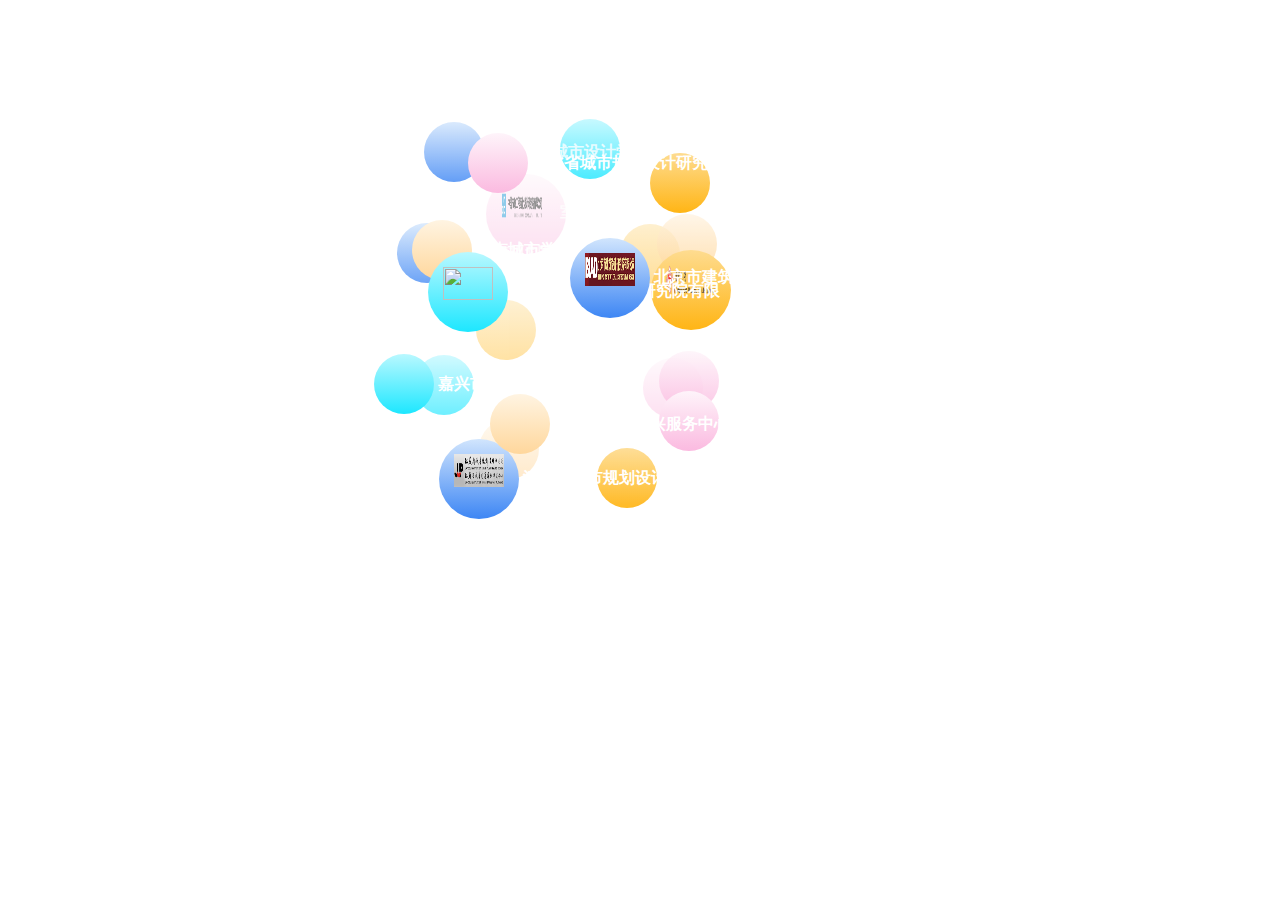
==== commit e7bbe488: "Update citydesgin.html" ====
--- a/citydesgin.html
+++ b/citydesgin.html
@@ -11,6 +11,7 @@
   <style>
     body {
       background: transparent;
+      text-align: center;
     }
   </style>
 </head>
